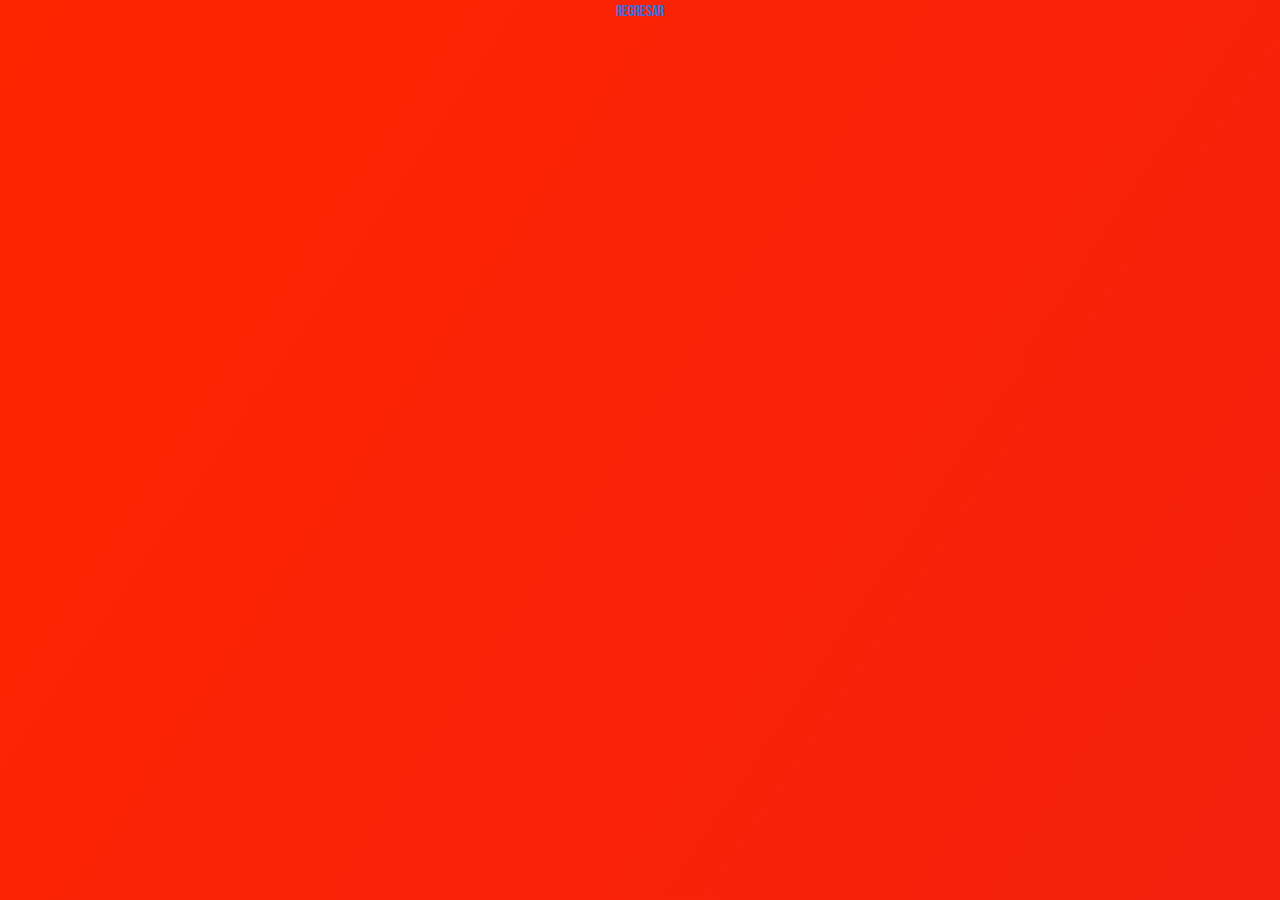
==== htmls/traslado_1.html @ e336dc8f "Nueva estructura en las carpetas" ====
<!DOCTYPE html>
<html>
<head>
  <meta charset="utf-8" />
  <meta name="viewport" content="width=device-width, initial-scale=1">
  <title>Traslados</title>
  <!--Estilos y JS-->
  <link rel="stylesheet" href="../css/styles.css">
  <link rel="stylesheet" href="../css/bulma-rtl.min.css">
  <script type="text/javascript" src="../javascript/phaser.min.js"></script>
  <script type="text/javascript" src="../javascript/rexuiplugin.min.js"></script>
  <script type="text/javascript" src="../javascript/juego.js"></script>
  <script type="text/javascript" src="../javascript/traslado_1.js"></script>
  <link rel='shortcut icon' type='image/x-icon' href='/favicon.ico' />
</head>

<body>
  <div class="rainbow">
    <h1><a href="../index.html">REGRESAR</a></h1>
    <div style="font-family:space_mono; position:absolute; left:-1000px; visibility:hidden;">.</div>
    <div id="gameDiv"></div>
  </div>
</body>
</html>
---- css/styles.css ----
.rainbow { 
  height: 100%;
  width: 100%;
  left:0;
  right: 0;
  top: 0;
  bottom: 0;
  position: absolute;
  background: linear-gradient(124deg, #ff2400, #e81d1d, #e8b71d, #e3e81d, #1de840, #1ddde8, #2b1de8, #dd00f3, #dd00f3);
  background-size: 1800% 1800%;

  -webkit-animation: rainbow 18s ease infinite;
  -z-animation: rainbow 18s ease infinite;
  -o-animation: rainbow 18s ease infinite;
    animation: rainbow 18s ease infinite;
}

@-webkit-keyframes rainbow {
    0%{background-position:0% 82%}
    50%{background-position:100% 19%}
    100%{background-position:0% 82%}
}
@-moz-keyframes rainbow {
    0%{background-position:0% 82%}
    50%{background-position:100% 19%}
    100%{background-position:0% 82%}
}
@-o-keyframes rainbow {
    0%{background-position:0% 82%}
    50%{background-position:100% 19%}
    100%{background-position:0% 82%}
}
@keyframes rainbow { 
    0%{background-position:0% 82%}
    50%{background-position:100% 19%}
    100%{background-position:0% 82%}
}

@font-face {
  font-family: space_mono;
  src: url('../fonts/space_mono/SpaceMono-Regular.ttf');
  font-weight:400;
  font-weight:normal;
}

@font-face {
  font-family: bebas_neue;
  src: url('../fonts/bebas_neue/BebasNeue-Regular.ttf');
}

div {
  text-align: center;
}

#objeto {
  height: 100%;
}

h1 {
  font-family: bebas_neue !important;
}
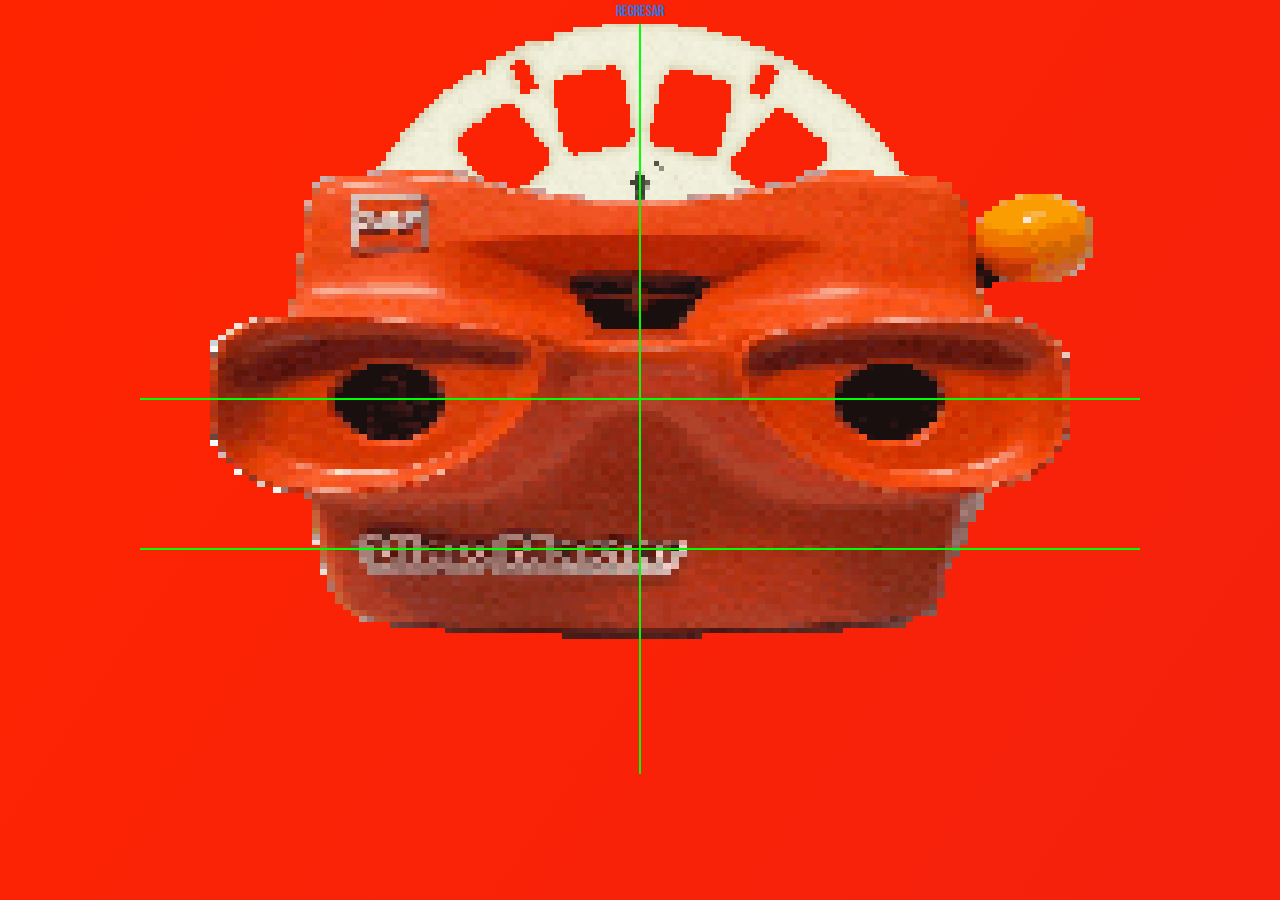
==== commit 0b2c7925: "Added videos for traslado 1" ====
--- a/htmls/traslado_1.html
+++ b/htmls/traslado_1.html
@@ -12,6 +12,7 @@
   <script type="text/javascript" src="../javascript/juego.js"></script>
   <script type="text/javascript" src="../javascript/traslado_1.js"></script>
   <link rel='shortcut icon' type='image/x-icon' href='/favicon.ico' />
+
 </head>
 
 <body>
--- a/css/styles.css
+++ b/css/styles.css
@@ -1,7 +1,7 @@
 .rainbow { 
   height: 100%;
   width: 100%;
-  left:0;
+  left: 0;
   right: 0;
   top: 0;
   bottom: 0;
@@ -48,6 +48,11 @@
   src: url('../fonts/bebas_neue/BebasNeue-Regular.ttf');
 }
 
+* {
+  margin: 0 !important;
+  padding: 0;
+}
+
 div {
   text-align: center;
 }
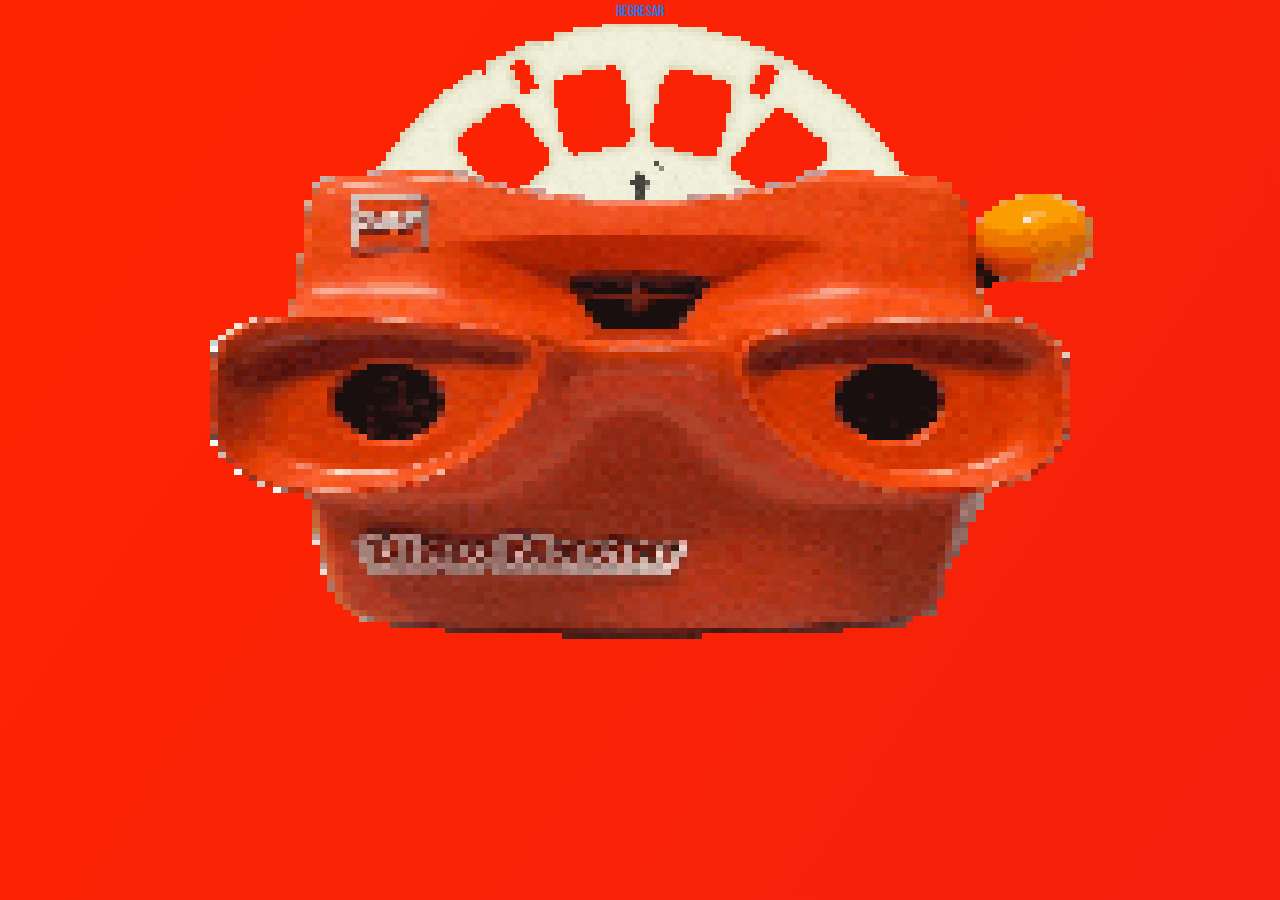
==== commit 49be7732: "Remove game 3" ====
--- a/htmls/traslado_1.html
+++ b/htmls/traslado_1.html
@@ -12,7 +12,6 @@
   <script type="text/javascript" src="../javascript/juego.js"></script>
   <script type="text/javascript" src="../javascript/traslado_1.js"></script>
   <link rel='shortcut icon' type='image/x-icon' href='/favicon.ico' />
-
 </head>
 
 <body>
